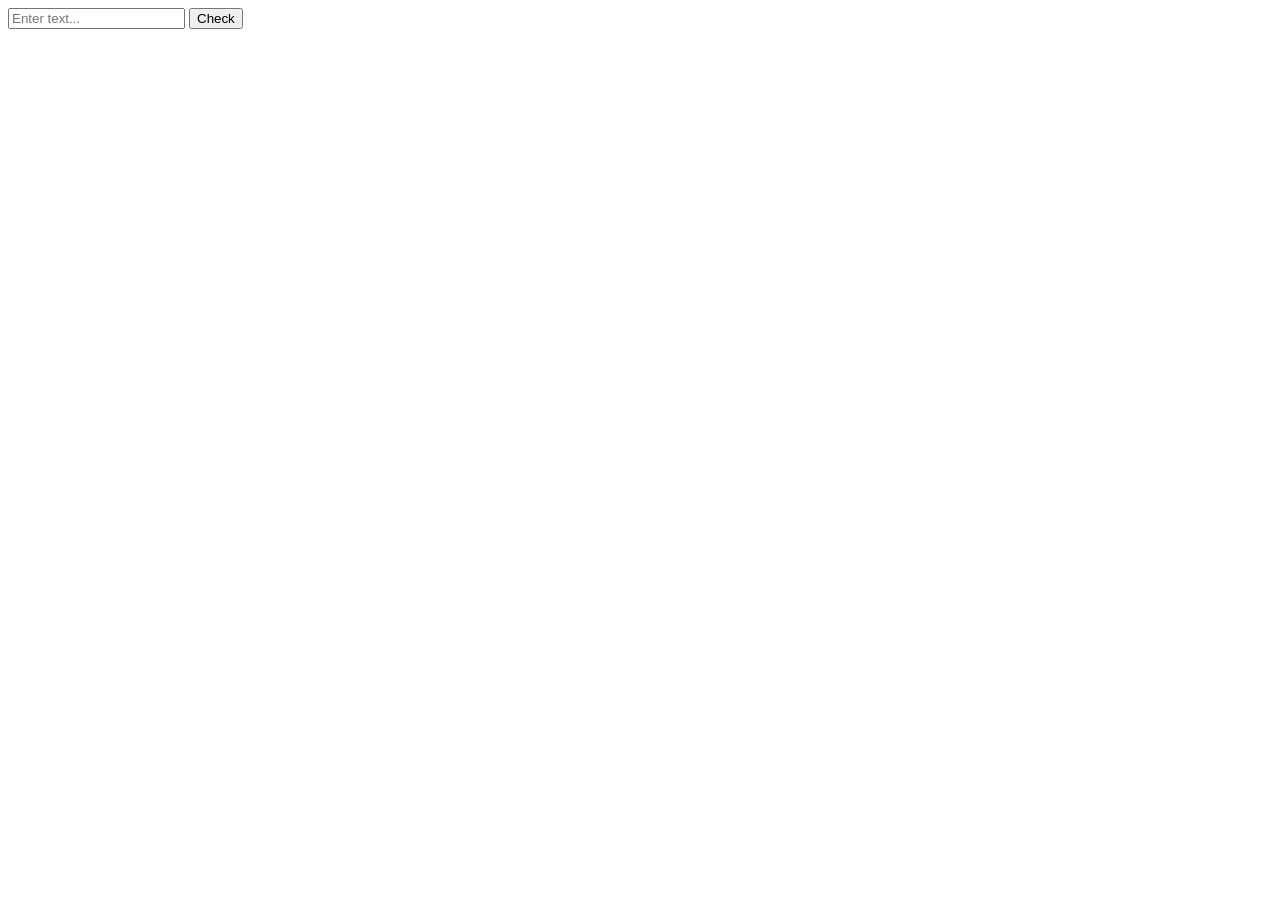
==== Palindrome-checker/index.html @ f78580e8 "Palindrome Checker" ====
<!DOCTYPE html>
<html lang="en">
<head>
  <meta charset="UTF-8">
  <meta name="viewport" content="width=device-width, initial-scale=1.0">
  <title>Palindrome Checker</title>
  <link rel="stylesheet" href="./styles.css">
    <title>RPG - Dragon Repeller</title>
</head>
<body>
  <div id="container">
    <input type="text" id="text-input" placeholder="Enter text...">
    <button id="check-btn">Check</button>
    <div id="result"></div>
  </div>

  <script src = "script.js">
    
  </script>
</body>
</html>
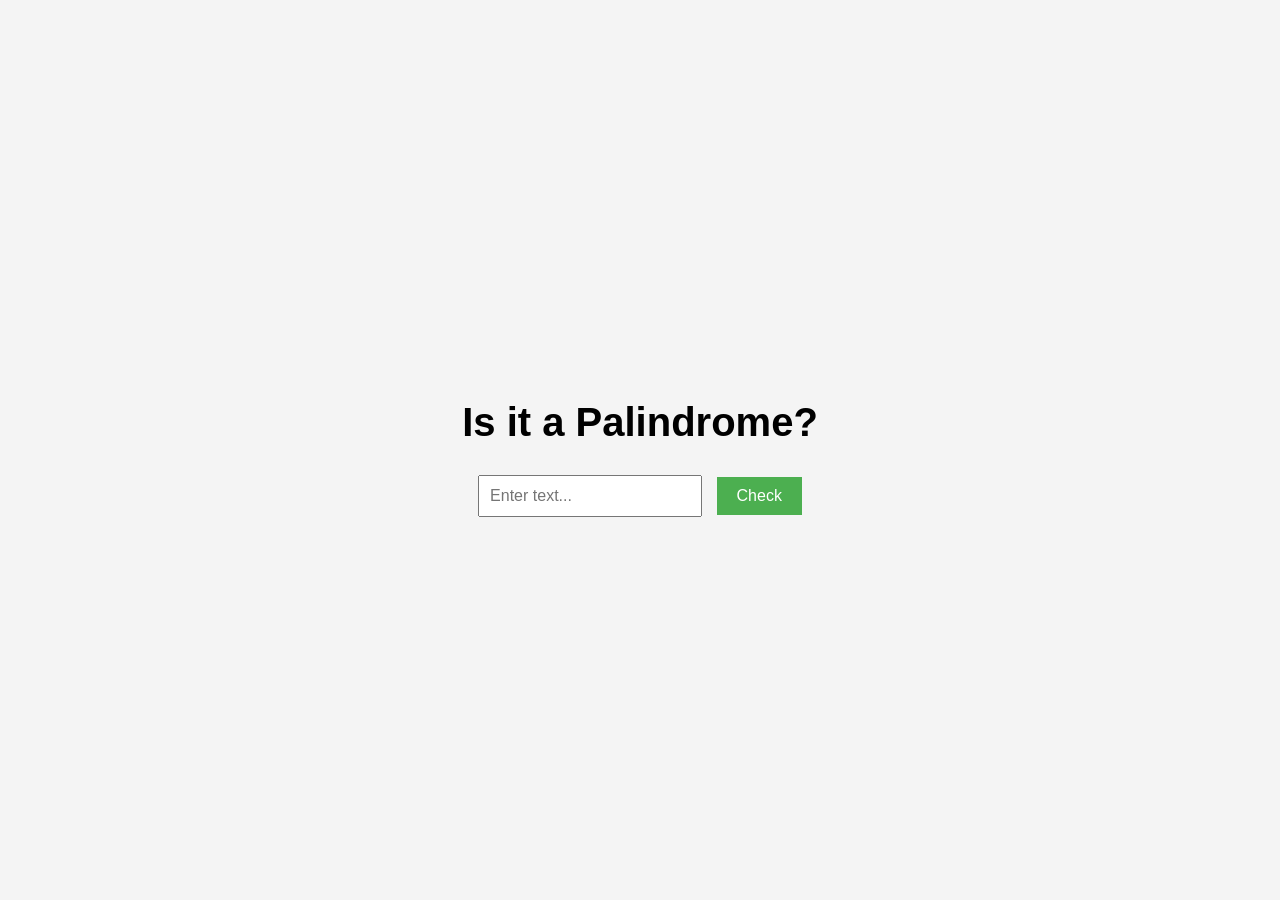
==== commit ee2c8da1: "Palindrome Checker" ====
--- a/Palindrome-checker/index.html
+++ b/Palindrome-checker/index.html
@@ -9,6 +9,7 @@
 </head>
 <body>
   <div id="container">
+    <h1 class="title">Is it a Palindrome?</h1>
     <input type="text" id="text-input" placeholder="Enter text...">
     <button id="check-btn">Check</button>
     <div id="result"></div>
--- a/Palindrome-checker/styles.css
+++ b/Palindrome-checker/styles.css
@@ -0,0 +1,45 @@
+body {
+    font-family: Arial, sans-serif;
+    margin: 0;
+    padding: 0;
+    display: flex;
+    justify-content: center;
+    align-items: center;
+    height: 100vh;
+    background-color: #f4f4f4;
+  }
+
+  #container {
+    text-align: center;
+  }
+
+  #text-input {
+    padding: 10px;
+    font-size: 16px;
+    margin-right: 10px;
+  }
+
+  #check-btn {
+    padding: 10px 20px;
+    font-size: 16px;
+    background-color: #4CAF50;
+    color: white;
+    border: none;
+    cursor: pointer;
+  }
+
+  #check-btn:hover {
+    background-color: #45a049;
+  }
+
+  #result {
+    margin-top: 20px;
+    font-size: 18px;
+  }
+
+  .title {
+    text-align: center;
+    padding: 10px 0;
+    font-size: 2.5rem;
+    margin-bottom: 20px;
+  }
